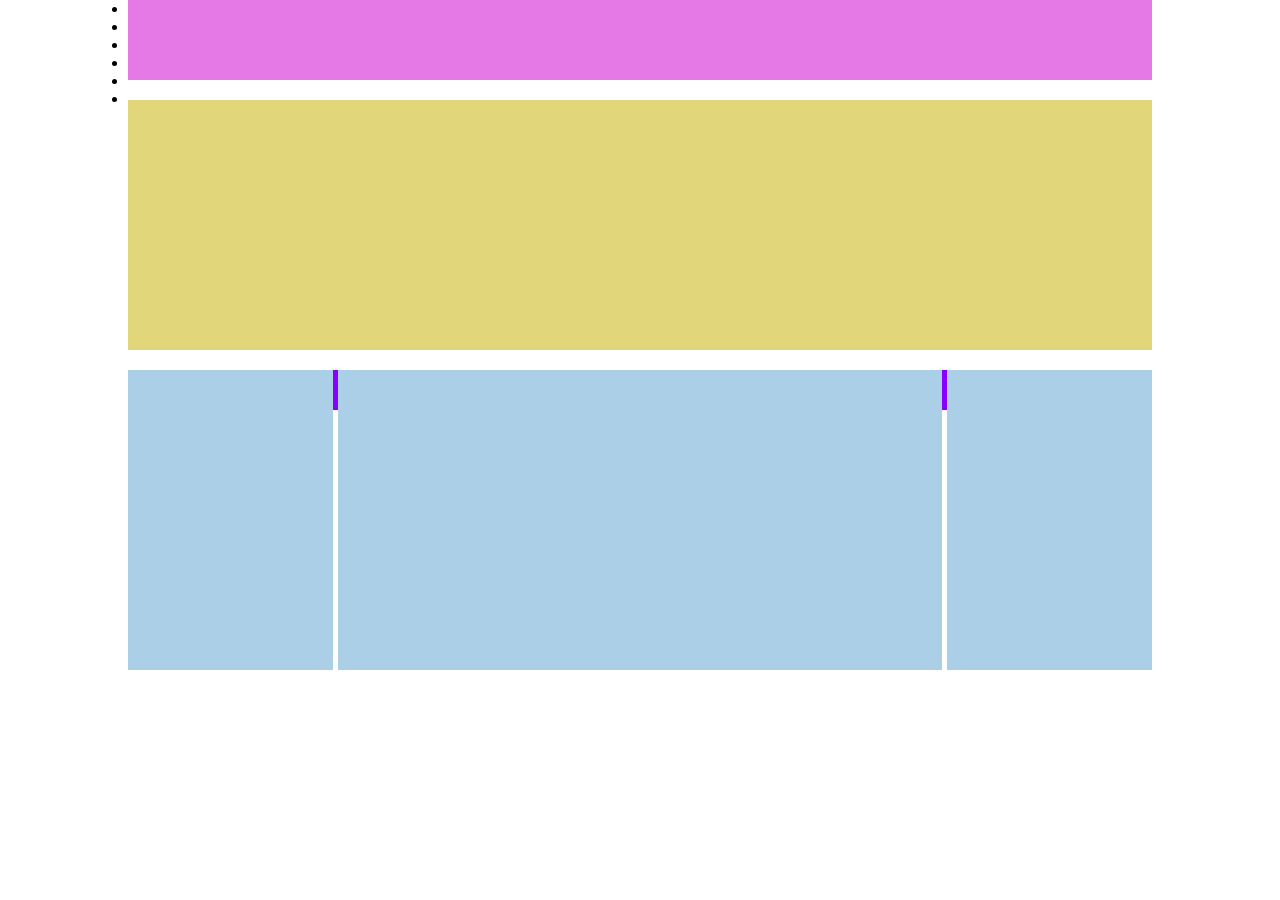
==== index.html @ 3394bd9f "init" ====
<!DOCTYPE html>
<html lang="en">
<head>
    <meta charset="UTF-8">
    <meta http-equiv="X-UA-Compatible" content="IE=edge">
    <meta name="viewport" content="width=device-width, initial-scale=1.0">
    <link rel="stylesheet" href="css/style.css">
    <title>Struttura wp</title>
</head>
<body class="debug">

    <div class="container">

        <!-- header -->
        <header>

            <!-- immagine -->

            <nav>
                <ul>
                    <li><a href="#"></a></li>
                    <li><a href="#"></a></li>
                    <li><a href="#"></a></li>
                    <li><a href="#"></a></li>
                    <li><a href="#"></a></li>
                    <li><a href="#"></a></li>
                </ul>
            </nav>

        </header>

        <!-- sezione gialla -->
        <section class="yellow"></section>

        <!-- sezione blue -->
        <section class="main-section">

            <div class="section title">
                <h2></h2>
                <h3></h3>
            </div>

            <aside class="aside-sx">

                <!-- immagine -->

                <!-- testo -->

            </aside>

            <div class="colonna-centrale">

                <!-- immagine -->

                <!-- testo -->
                
            </div>

            <aside class="aside-dx">

                <!-- immagine -->

                <!-- testo -->

            </aside>

        </section>

        <!-- footer -->
        <footer></footer>

    </div>
    
</body>
</html>
---- css/style.css ----
*{
    padding: 0;
    margin: 0;
    box-sizing: border-box;
}

/* common */



/* fine common */




.container{
    width: 80%;
    margin: 0 auto;
}

header{
    background-color: #e579e6;
    height: 80px;
    margin-bottom: 20px;
}

.yellow{
    background-color: #e1d67a;
    height: 250px;
    margin-bottom: 20px;
}

.blue{
    background-color: #0086ff;
    margin-bottom: 5px;
}

.jumbotron{
    background-color: #abcfe7;
    height: 60px;
    margin-bottom: 10px;
}

aside{
    float: left;
    background-color: #abcfe7;
    height: 300px;
    width: 20%;
    margin-bottom: 10px;
}

.colonna-centrale{
    float: left;
    background-color: #abcfe7;
    height: 300px;
    width: 59%;
    margin: 0 0.5% 10px;
}

.blue::after {
    content:'';
    display: table;
    clear: both;
}

footer{
    background-color: #8801fe;
    height: 40px;
    margin-bottom: 5px;
}


/* debug */



/* fine debug */
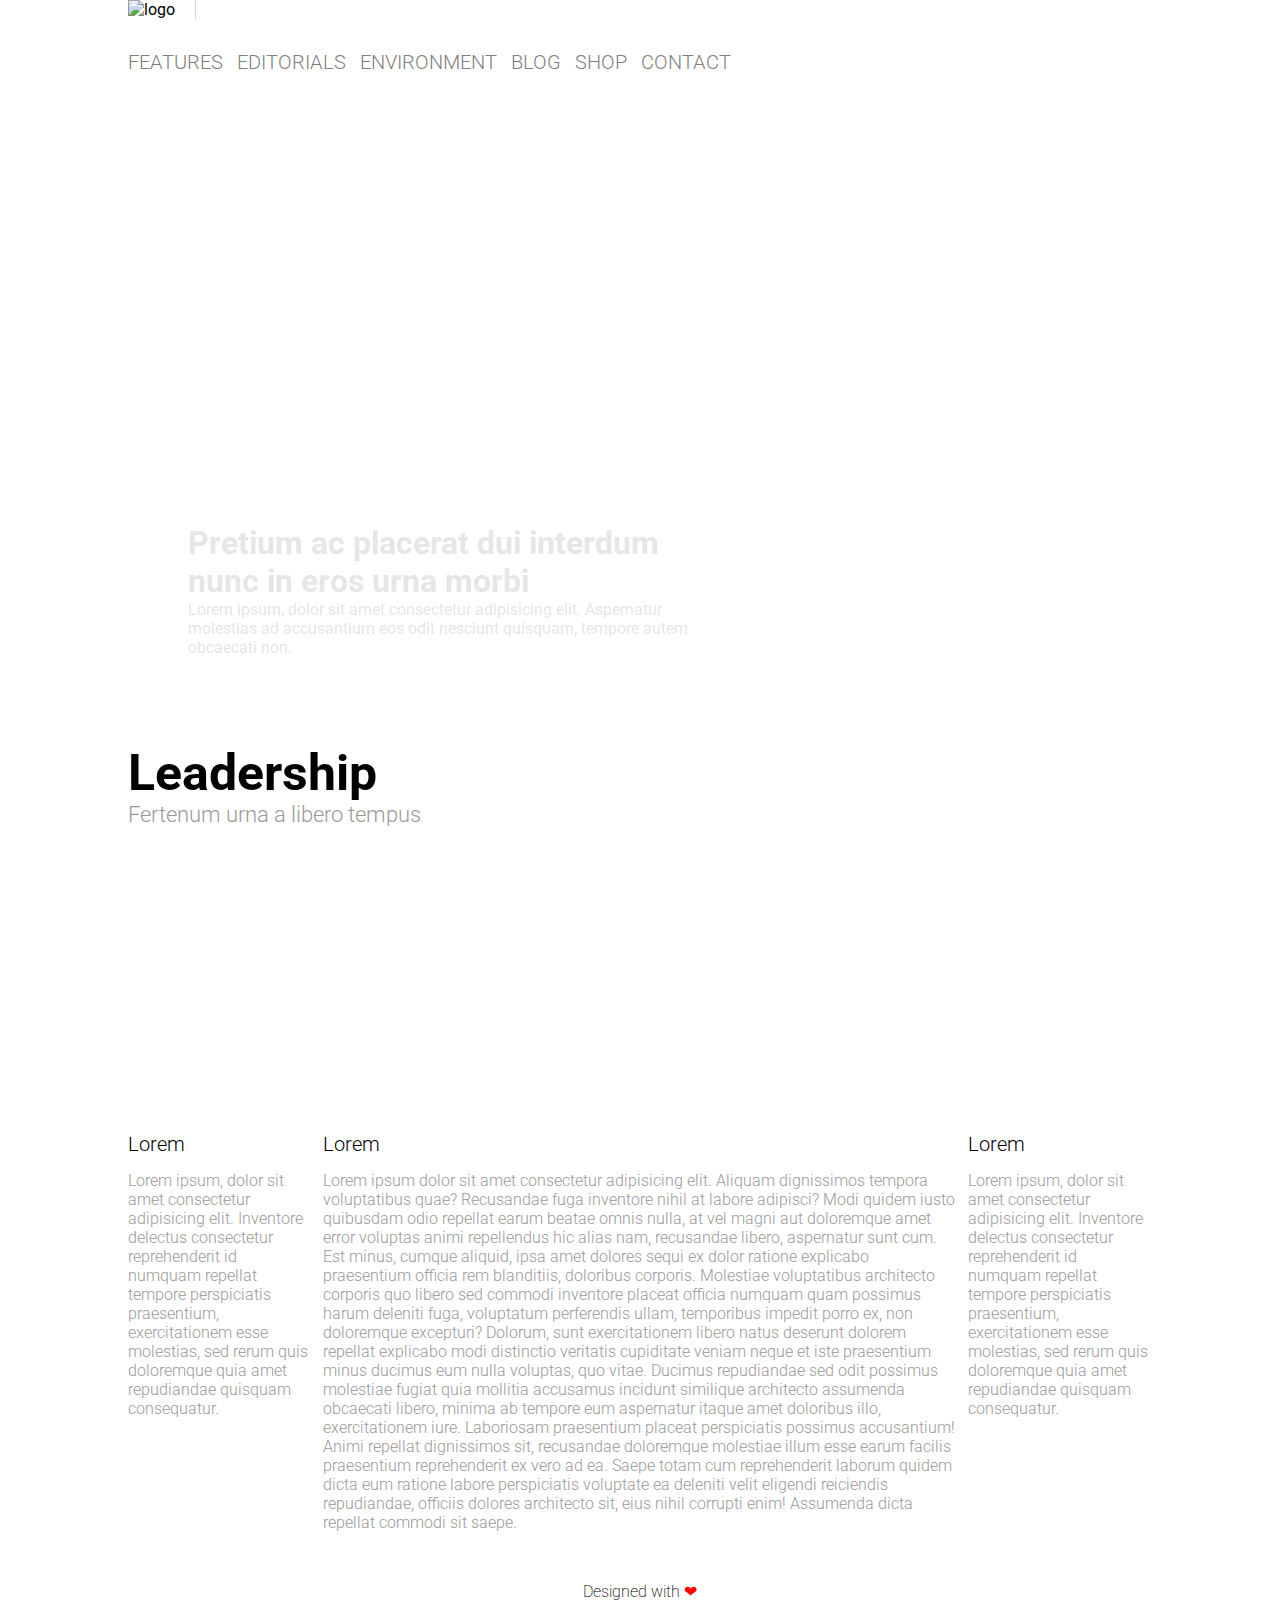
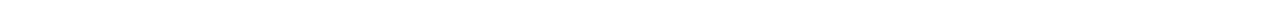
==== commit cb85bbc6: "esercizio completato" ====
--- a/index.html
+++ b/index.html
@@ -5,9 +5,11 @@
     <meta http-equiv="X-UA-Compatible" content="IE=edge">
     <meta name="viewport" content="width=device-width, initial-scale=1.0">
     <link rel="stylesheet" href="css/style.css">
+    <link rel="preconnect" href="https://fonts.gstatic.com">
+    <link href="https://fonts.googleapis.com/css2?family=Roboto:wght@300;400;500;700&display=swap" rel="stylesheet">
     <title>Struttura wp</title>
 </head>
-<body class="debug">
+<body>
 
     <div class="container">
 
@@ -15,59 +17,92 @@
         <header>
 
             <!-- immagine -->
+            <img src="img/logo.png" id="logo" alt="logo">
 
             <nav>
                 <ul>
-                    <li><a href="#"></a></li>
-                    <li><a href="#"></a></li>
-                    <li><a href="#"></a></li>
-                    <li><a href="#"></a></li>
-                    <li><a href="#"></a></li>
-                    <li><a href="#"></a></li>
+                    <li><a href="#">features</a></li>
+                    <li><a href="#">editorials</a></li>
+                    <li><a href="#">environment</a></li>
+                    <li><a href="#">blog</a></li>
+                    <li><a href="#">shop</a></li>
+                    <li><a href="#">contact</a></li>
                 </ul>
             </nav>
 
         </header>
 
-        <!-- sezione gialla -->
-        <section class="yellow"></section>
+        <!-- sezione jumbotron -->
 
-        <!-- sezione blue -->
-        <section class="main-section">
+        <section class="jumbotron">
 
-            <div class="section title">
-                <h2></h2>
-                <h3></h3>
+            <div class="jumbotron-text">
+                <h2>
+                    Pretium ac placerat dui interdum nunc in eros urna morbi
+                </h2>
+                <p>
+                    Lorem ipsum, dolor sit amet consectetur adipisicing elit. Aspernatur molestias ad accusantium eos odit nesciunt quisquam, tempore autem obcaecati non.
+                </p>
+            </div>
+            
+        </section>        
+
+        <!-- sezione main -->
+        <main>
+
+            <div class="main-title">
+                <h2><strong>Leadership</strong></h2>
+                <span>Fertenum urna a libero tempus</span>
             </div>
 
             <aside class="aside-sx">
 
                 <!-- immagine -->
-
+                <div class="img">
+                </div>
+                
                 <!-- testo -->
+                <h3>Lorem</h3>
+                <p>
+                    Lorem ipsum, dolor sit amet consectetur adipisicing elit. Inventore delectus consectetur reprehenderit id numquam repellat tempore perspiciatis praesentium, exercitationem esse molestias, sed rerum quis doloremque quia amet repudiandae quisquam consequatur.
+                </p>
 
             </aside>
 
             <div class="colonna-centrale">
 
                 <!-- immagine -->
+                <div class="img">
+                </div>
 
                 <!-- testo -->
+                <h3>Lorem</h3>
+                <p>
+                    Lorem ipsum dolor sit amet consectetur adipisicing elit. Aliquam dignissimos tempora voluptatibus quae? Recusandae fuga inventore nihil at labore adipisci? Modi quidem iusto quibusdam odio repellat earum beatae omnis nulla, at vel magni aut doloremque amet error voluptas animi repellendus hic alias nam, recusandae libero, aspernatur sunt cum. Est minus, cumque aliquid, ipsa amet dolores sequi ex dolor ratione explicabo praesentium officia rem blanditiis, doloribus corporis. Molestiae voluptatibus architecto corporis quo libero sed commodi inventore placeat officia numquam quam possimus harum deleniti fuga, voluptatum perferendis ullam, temporibus impedit porro ex, non doloremque excepturi? Dolorum, sunt exercitationem libero natus deserunt dolorem repellat explicabo modi distinctio veritatis cupiditate veniam neque et iste praesentium minus ducimus eum nulla voluptas, quo vitae. Ducimus repudiandae sed odit possimus molestiae fugiat quia mollitia accusamus incidunt similique architecto assumenda obcaecati libero, minima ab tempore eum aspernatur itaque amet doloribus illo, exercitationem iure. Laboriosam praesentium placeat perspiciatis possimus accusantium! Animi repellat dignissimos sit, recusandae doloremque molestiae illum esse earum facilis praesentium reprehenderit ex vero ad ea. Saepe totam cum reprehenderit laborum quidem dicta eum ratione labore perspiciatis voluptate ea deleniti velit eligendi reiciendis repudiandae, officiis dolores architecto sit, eius nihil corrupti enim! Assumenda dicta repellat commodi sit saepe.
+                </p>
                 
             </div>
 
             <aside class="aside-dx">
 
                 <!-- immagine -->
-
+                <div class="img">
+                </div>
+                
                 <!-- testo -->
+                <h3>Lorem</h3>
+                <p>
+                    Lorem ipsum, dolor sit amet consectetur adipisicing elit. Inventore delectus consectetur reprehenderit id numquam repellat tempore perspiciatis praesentium, exercitationem esse molestias, sed rerum quis doloremque quia amet repudiandae quisquam consequatur.
+                </p>
 
             </aside>
 
-        </section>
+        </main>
 
         <!-- footer -->
-        <footer></footer>
+        <footer>
+            Designed with <span>&#10084;</span>
+        </footer>
 
     </div>
     
--- a/css/style.css
+++ b/css/style.css
@@ -2,76 +2,159 @@
     padding: 0;
     margin: 0;
     box-sizing: border-box;
+    font-family: 'Roboto', sans-serif;
 }
 
-/* common */
 
-
-
-/* fine common */
-
-
-
+/* container */
 
 .container{
     width: 80%;
     margin: 0 auto;
 }
 
+
+/* header */
+
 header{
-    background-color: #e579e6;
-    height: 80px;
-    margin-bottom: 20px;
+    margin-bottom: 30px;
 }
 
-.yellow{
-    background-color: #e1d67a;
-    height: 250px;
-    margin-bottom: 20px;
+#logo{
+    width: 15%;
+    margin-bottom: 3%;
+    border-right: 1px solid lightgrey;
+    padding-right: 2%;
 }
 
-.blue{
-    background-color: #0086ff;
-    margin-bottom: 5px;
+nav li{
+    list-style: none;
+    display: inline-block;
+    margin-right: 10px;
 }
 
+nav a{
+    text-decoration: none;
+    color: grey;
+    text-transform: uppercase;
+    font-size: 20px;
+    font-weight: 300;
+}
+
+
+/* Jumbotron */
+
 .jumbotron{
-    background-color: #abcfe7;
-    height: 60px;
-    margin-bottom: 10px;
+    background-image: url('../img/banner.jpg');
+    filter: brightness(90%);
+    background-size: 100%;
+    height: 600px;
+    margin-bottom: 40px;
+    background-position: center;
+    border-radius: 10px;
 }
+
+.jumbotron-text{
+    padding: 420px 45% 0px 60px;
+}
+
+ .jumbotron h2{
+    font-size: xx-large;
+    color: white;
+}
+
+.jumbotron-text p{
+    color: white;
+}
+
+
+/* main-title*/
+
+.main-title{
+    margin-bottom: 40px;
+}
+
+.main-title h2{
+    font-weight: 500;
+    font-size: 50px;
+}
+
+.main-title span{
+    font-weight: 300;
+    font-size: 22px;
+    color: rgb(153, 153, 153);
+}
+
+
+/* main */
+
+main{
+    margin-bottom: 40px;
+}
+
+.img{
+    background-position: center;
+    filter: brightness(90%);
+    height: 250px;
+    border-radius: 10px;
+    margin-bottom: 15px;
+}
+
+.aside-sx .img{
+    background-image: url('../img/img-1.jpg');
+}
+
+.colonna-centrale .img{
+    background-image: url('../img/banner-2.jpg');
+}
+
+.aside-dx .img{
+    background-image: url('../img/img-3.jpg');
+}
+
+main h3{
+    margin-bottom: 15px;
+    font-weight: 300;
+    font-size: 20px;
+}
+
+main p{
+    color: rgb(153, 153, 153);
+    font-weight: 300;
+    font-size: 16px;
+}
+
+
+/* colonne flottanti */
 
 aside{
     float: left;
-    background-color: #abcfe7;
-    height: 300px;
-    width: 20%;
+    width: 18%;
     margin-bottom: 10px;
 }
 
 .colonna-centrale{
     float: left;
-    background-color: #abcfe7;
-    height: 300px;
-    width: 59%;
-    margin: 0 0.5% 10px;
+    width: 62%;
+    margin: 0 1% 10px;
 }
 
-.blue::after {
+main::after {
     content:'';
     display: table;
     clear: both;
 }
 
+
+/* footer */
+
 footer{
-    background-color: #8801fe;
+    text-align: center;
     height: 40px;
     margin-bottom: 5px;
+    font-weight: 200;
 }
 
-
-/* debug */
-
-
-
-/* fine debug */+footer span{
+    color: red;
+}